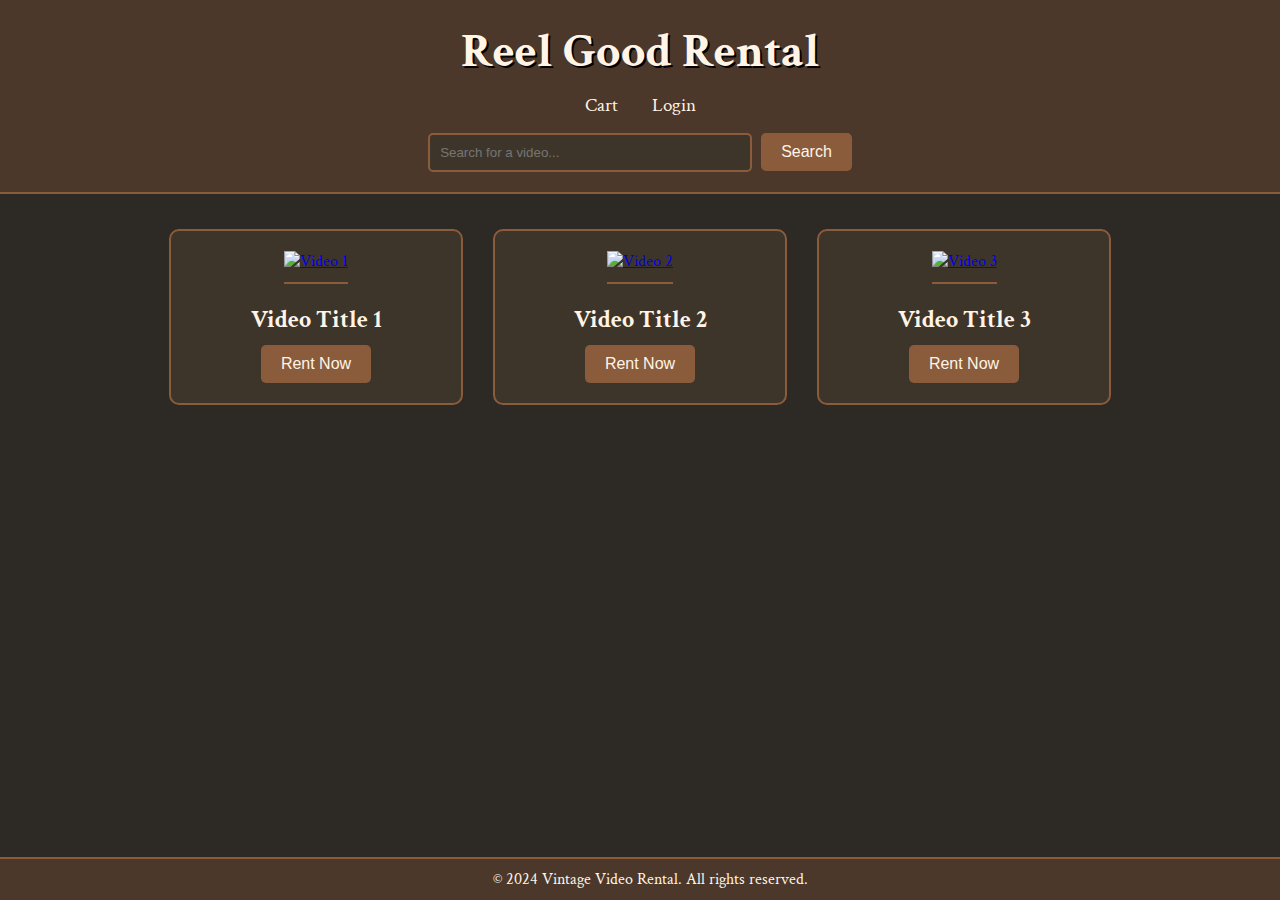
==== index.html @ e30a21cd "Rename vintvdorent.html to index.html" ====
<!DOCTYPE html>
<html lang="en">
<head>
    <meta charset="UTF-8">
    <meta name="viewport" content="width=device-width, initial-scale=1.0">
    <title>Vintage Video Rental</title>
    <link rel="stylesheet" href="stylevint.css">
    <link href="https://fonts.googleapis.com/css2?family=Crimson+Text:wght@700&display=swap" rel="stylesheet">
</head>
<body>
    <header>
        <h1>Reel Good Rental</h1>
        <div class="nav-bar">
            <!--<a href="index.html">Home</a>-->
            <a href="cart.html">Cart</a>
            <a href="login.html">Login</a>
        </div>
        <div class="search-bar">
            <input type="text" placeholder="Search for a video...">
            <button>Search</button>
        </div>
    </header>
    <main>
        <section class="video-gallery">
            <div class="video-item">
                <a href="details.html?id=1"><img src="C:\Users\chakr\WebDev\2 FRONT END\sem5project\images\poster1.jpg" alt="Video 1"></a>
                <h2>Video Title 1</h2>
                <button class="rent-now">Rent Now</button>
            </div>
            <div class="video-item">
                <a href="details.html?id=2"><img src="C:\Users\chakr\WebDev\2 FRONT END\sem5project\images\poster2.jpg" alt="Video 2"></a>
                <h2>Video Title 2</h2>
                <button class="rent-now">Rent Now</button>
            </div>
            <div class="video-item">
                <a href="details.html?id=3"><img src="C:\Users\chakr\WebDev\2 FRONT END\sem5project\images\poster3.jpg" alt="Video 3"></a>
                <h2>Video Title 3</h2>
                <button class="rent-now">Rent Now</button>
            </div>
            <!-- Add more video items as needed -->
        </section>
    </main>
    <footer>
        <p>&copy; 2024 Vintage Video Rental. All rights reserved.</p>
    </footer>
</body>
</html>
---- stylevint.css ----
body {
    font-family: 'Crimson Text', serif;
    background-color: #2d2a26;
    color: #fff4e6;
    margin: 0;
    padding: 0;
}

header {
    background-color: #4b382a;
    padding: 20px;
    text-align: center;
    border-bottom: 2px solid #8a5c3c;
}

header h1 {
    margin: 0;
    font-size: 3em;
    color: #fff4e6;
    text-shadow: 2px 2px #000;
}

.nav-bar {
    margin-top: 10px;
}

.nav-bar a {
    margin: 0 15px;
    color: #fff4e6;
    text-decoration: none;
    font-size: 1.2em;
}

.nav-bar a:hover {
    text-decoration: underline;
}

.search-bar {
    margin-top: 15px;
}

.search-bar input[type="text"] {
    padding: 10px;
    width: 300px;
    border: 2px solid #8a5c3c;
    border-radius: 5px;
    background-color: #3e352a;
    color: #fff4e6;
}

.search-bar button {
    padding: 10px 20px;
    border: none;
    background-color: #8a5c3c;
    color: #fff4e6;
    font-size: 1em;
    cursor: pointer;
    border-radius: 5px;
    margin-left: 5px;
}

main {
    padding: 20px;
}

.video-gallery {
    display: flex;
    flex-wrap: wrap;
    justify-content: center;
}

.video-item {
    background-color: #3e352a;
    margin: 15px;
    padding: 20px;
    border: 2px solid #8a5c3c;
    border-radius: 10px;
    text-align: center;
    width: 250px;
}

.video-item img {
    width: 100%;
    border-bottom: 2px solid #8a5c3c;
    padding-bottom: 10px;
    margin-bottom: 10px;
}

.video-item h2 {
    font-size: 1.5em;
    margin: 10px 0;
}

.rent-now {
    padding: 10px 20px;
    border: none;
    background-color: #8a5c3c;
    color: #fff4e6;
    font-size: 1em;
    cursor: pointer;
    border-radius: 5px;
}

footer {
    background-color: #4b382a;
    padding: 10px;
    text-align: center;
    border-top: 2px solid #8a5c3c;
    position: fixed;
    width: 100%;
    bottom: 0;
}

footer p {
    margin: 0;
    font-size: 1em;
    color: #fff4e6;
}

.movie-details {
    display: flex;
    align-items: center;
    justify-content: center;
    flex-wrap: wrap;
    margin-top: 20px;
}

.movie-details img {
    width: 300px;
    height: auto;
    border: 2px solid #8a5c3c;
    margin-right: 20px;
    border-radius: 10px;
}

.details {
    max-width: 500px;
}

.details h2 {
    font-size: 2em;
    margin-bottom: 10px;
}

.details p {
    font-size: 1.2em;
    line-height: 1.6;
}

.cart {
    max-width: 800px;
    margin: 0 auto;
}

.cart h2 {
    text-align: center;
    font-size: 2em;
    margin-bottom: 20px;
}

.cart-item {
    display: flex;
    align-items: center;
    margin-bottom: 20px;
    border: 2px solid #8a5c3c;
    padding: 10px;
    border-radius: 10px;
}

.cart-item img {
    width: 100px;
    height: auto;
    margin-right: 20px;
    border: 2px solid #8a5c3c;
    border-radius: 10px;
}

.cart-details {
    flex-grow: 1;
}

.cart-details h3 {
    font-size: 1.5em;
    margin-bottom: 5px;
}

.cart-details p {
    font-size: 1em;
    margin: 5px 0;
}

.remove {
    padding: 10px 20px;
    border: none;
    background-color: #8a5c3c;
    color: #fff4e6;
    font-size: 1em;
    cursor: pointer;
    border-radius: 5px;
}

.cart-summary {
    text-align: center;
    margin-top: 20px;
}

.cart-summary h3 {
    font-size: 1.5em;
    margin-bottom: 20px;
}

.checkout {
    padding: 10px 20px;
    border: none;
    background-color: #8a5c3c;
    color: #fff4e6;
    font-size: 1em;
    cursor: pointer;
    border-radius: 5px;
}

.login-form {
    max-width: 400px;
    margin: 50px auto;
    padding: 20px;
    background-color: #3e352a;
    border: 2px solid #8a5c3c;
    border-radius: 10px;
}

.login-form h2 {
    text-align: center;
    margin-bottom: 20px;
}

.login-form form {
    display: flex;
    flex-direction: column;
}

.login-form label {
    margin-bottom: 5px;
}

.login-form input {
    padding: 10px;
    margin-bottom: 15px;
    border: 2px solid #8a5c3c;
    border-radius: 5px;
    background-color: #2d2a26;
    color: #fff4e6;
}

.login-form button {
    padding: 10px 20px;
    border: none;
    background-color: #8a5c3c;
    color: #fff4e6;
    font-size: 1em;
    cursor: pointer;
    border-radius: 5px;
}

.login-form p {
    text-align: center;
}

.login-form a {
    color: #8a5c3c;
    text-decoration: none;
}

.login-form a:hover {
    text-decoration: underline;
}
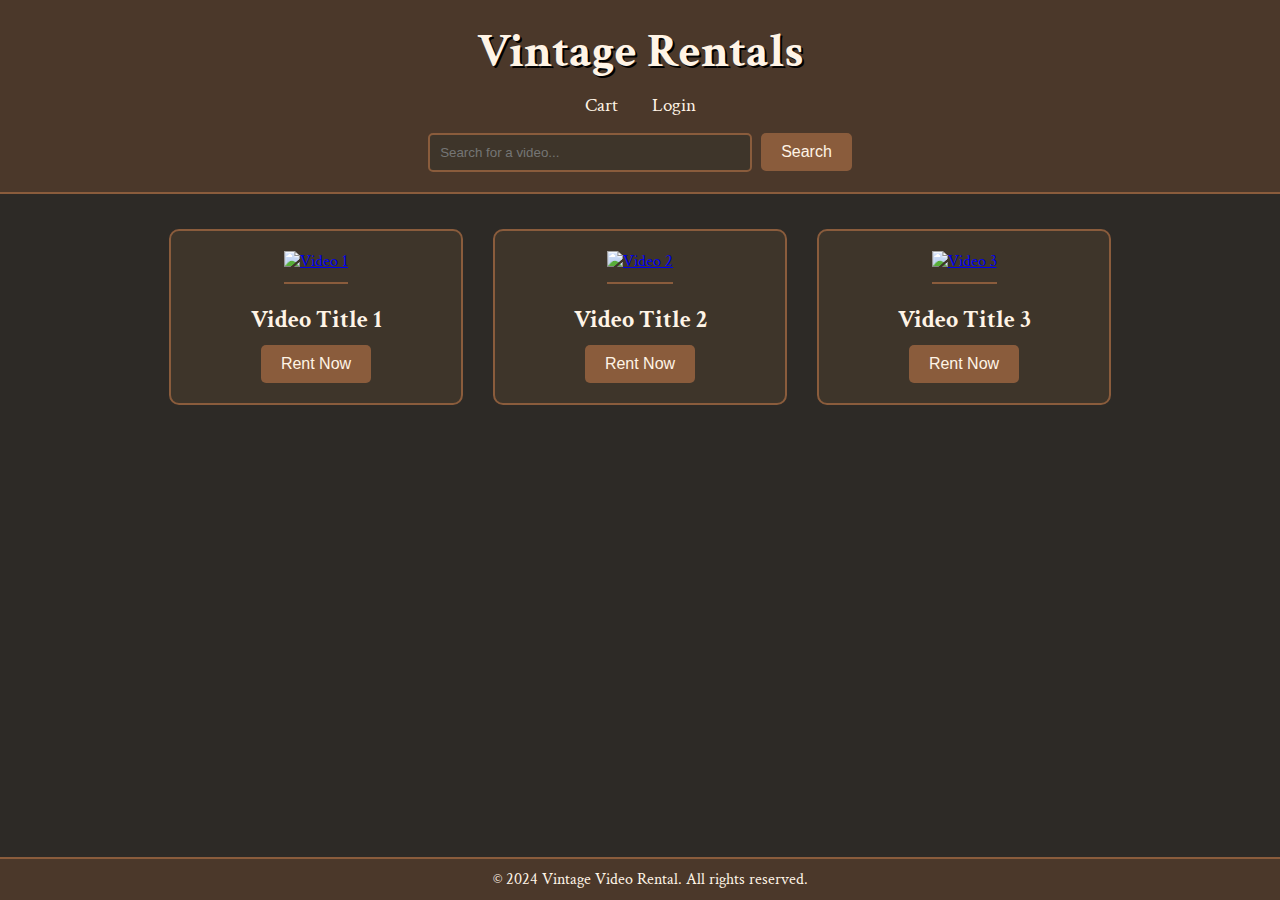
==== commit f121e690: "modifications" ====
--- a/index.html
+++ b/index.html
@@ -9,7 +9,7 @@
 </head>
 <body>
     <header>
-        <h1>Reel Good Rental</h1>
+        <h1>Vintage Rentals</h1>
         <div class="nav-bar">
             <!--<a href="index.html">Home</a>-->
             <a href="cart.html">Cart</a>
